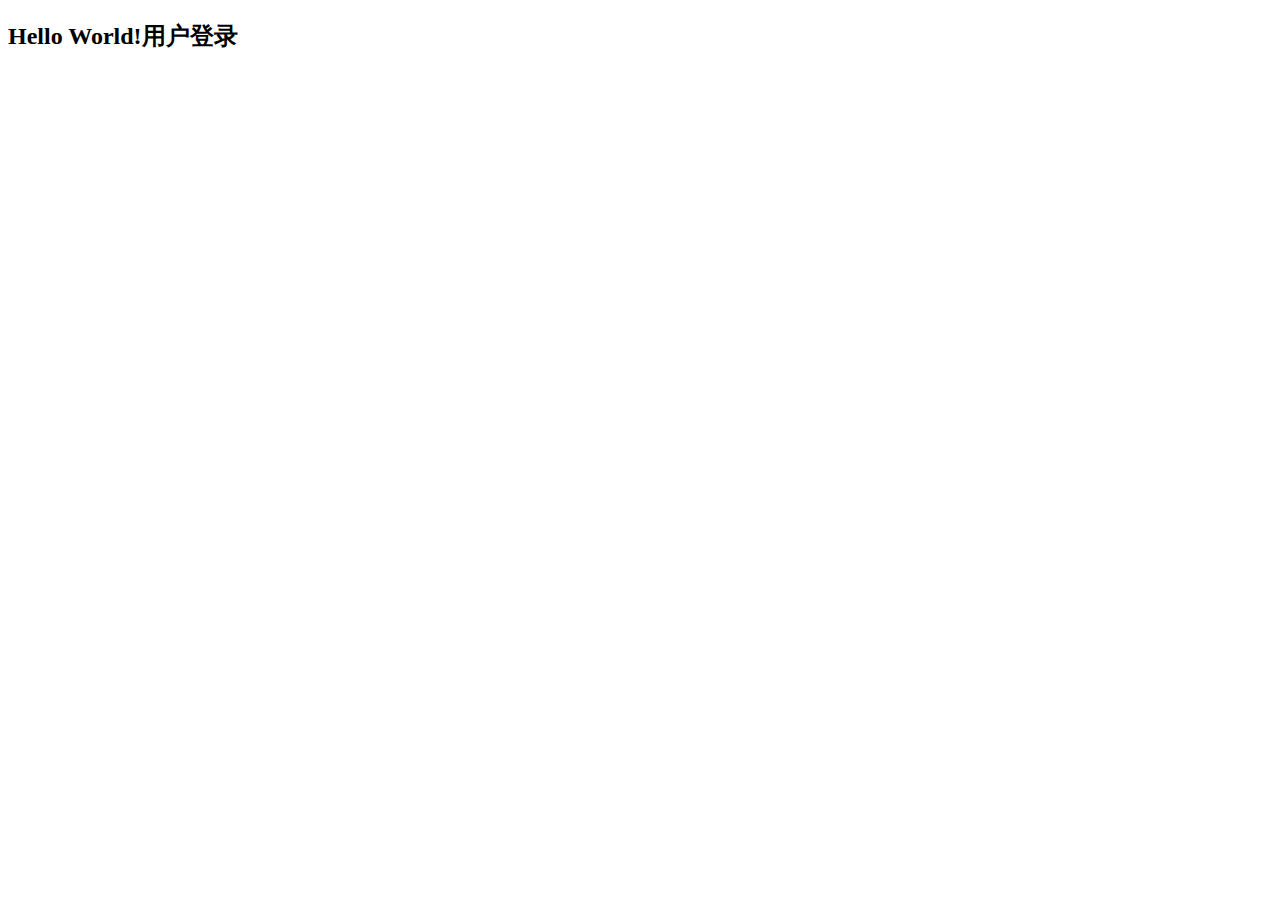
==== assistant-admin/src/main/webapp/WEB-INF/page/main/login.html @ 1f6b2c31 "前端使用layui+html" ====
<!DOCTYPE html>
<html>
<head>
    <meta http-equiv="Content-Type" content="text/html; charset=utf-8"/>
    <title>用户登录</title>
    <link rel="stylesheet" type="text/css" href="/layui/css/layui.css">
    <script type="text/javascript" src="/layui/layui.js"></script>
</head>
<body>
<h2>Hello World!用户登录</h2>
</body>
</html>
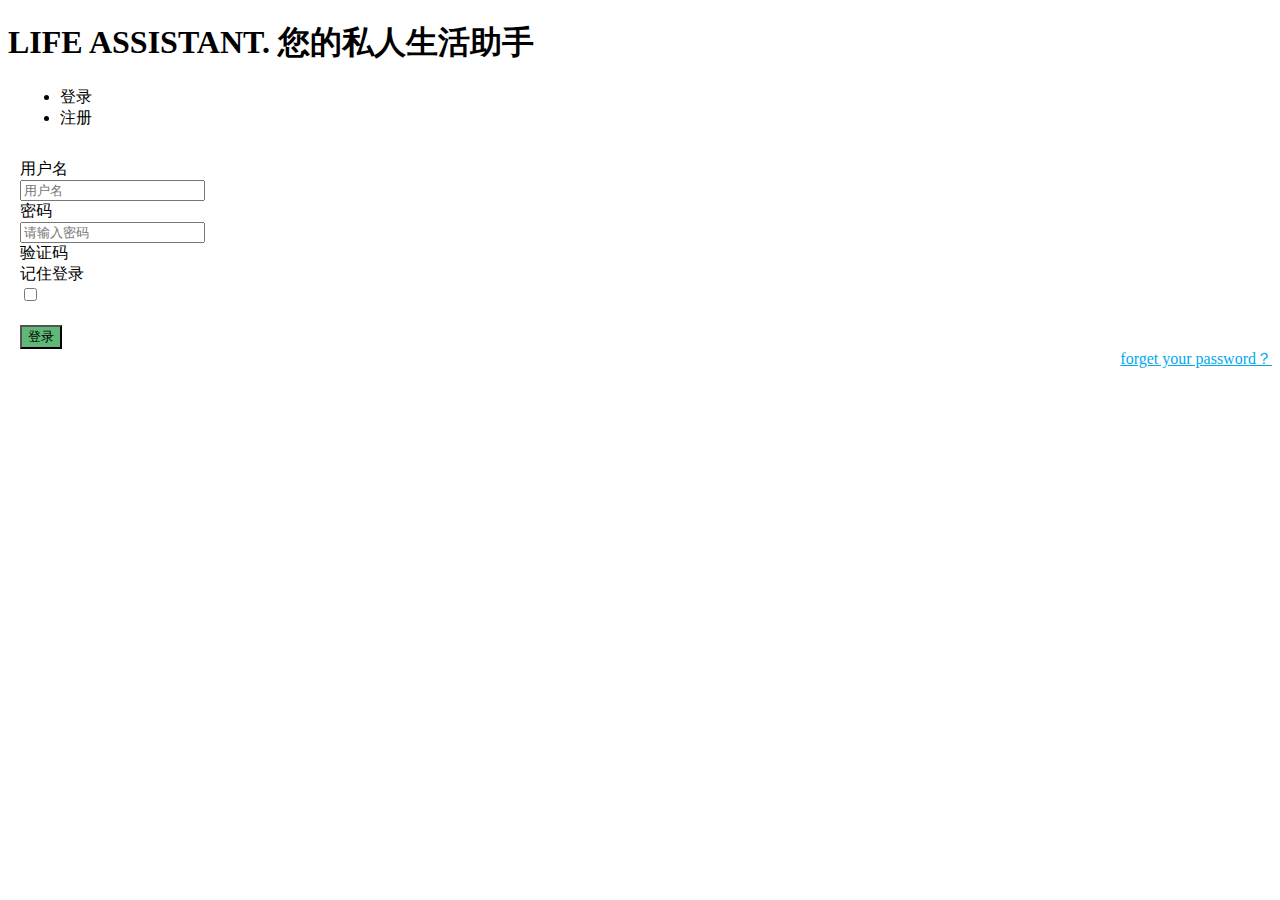
==== commit 038c3627: "制作login demo" ====
--- a/assistant-admin/src/main/webapp/WEB-INF/page/main/login.html
+++ b/assistant-admin/src/main/webapp/WEB-INF/page/main/login.html
@@ -1,12 +1,93 @@
 <!DOCTYPE html>
 <html>
+
 <head>
     <meta http-equiv="Content-Type" content="text/html; charset=utf-8"/>
+    <meta http-equiv="X-UA-Compatible" content="IE=edge,chrome=1">
+    <meta name="viewport" content="width=device-width, initial-scale=1, maximum-scale=1">
     <title>用户登录</title>
     <link rel="stylesheet" type="text/css" href="/layui/css/layui.css">
+    <link rel="stylesheet" type="text/css" href="/layui/css/style.css">
     <script type="text/javascript" src="/layui/layui.js"></script>
 </head>
+
 <body>
-<h2>Hello World!用户登录</h2>
+<!-- logo -->
+<div class="layui-container layui-bg-black layui-logo-row">
+    <div class="layui-row ">
+        <h1 class="layui-logo-p">LIFE ASSISTANT. 您的私人生活助手</h1>
+    </div>
+</div>
+
+<!-- login -->
+<div class="layui-containe layui-login-box">
+    <form class="layui-form layui-form-pane " action="" style="width: 365px;margin-left: 12px;height: 100%;">
+        <div class="layui-tab layui-tab-brief ">
+            <ul class="layui-tab-title layui-login-switch">
+                <li class="layui-this">登录</li>
+                <li>注册</li>
+            </ul>
+        </div>
+
+        <div class="layui-form-item" style="margin-top:30px ;">
+            <label class="layui-form-label ">用户名</label>
+            <div class="layui-input-block ">
+                <input type="text" name="username" lay-verify="required" autocomplete="off" placeholder="用户名 "
+                       class="layui-input ">
+            </div>
+        </div>
+
+        <div class="layui-form-item">
+            <label class="layui-form-label ">密码</label>
+            <div class="layui-input-block ">
+                <input type="password" name="password" lay-verify="required" placeholder="请输入密码"
+                       autocomplete="off" class="layui-input">
+            </div>
+        </div>
+
+        <div class="layui-form-item">
+            <label class="layui-form-label ">验证码</label>
+            <div class="layui-input-block ">
+            </div>
+        </div>
+
+        <div class="layui-form-item">
+            <label class="layui-form-label">记住登录</label>
+            <div class="layui-input-block">
+                <input type="checkbox" name="remember" lay-skin="switch" lay-text="开启|关闭">
+            </div>
+        </div>
+
+        <div class="layui-form-item">
+            <div style="width: 100%; margin-top: 20px;">
+                <button class="layui-btn layui-btn-fluid" style="background: #5FB878;">登录</button>
+            </div>
+        </div>
+    </form>
+     <span style="float: right;">
+        <a href="" style="color: #01AAED;">forget your password？</a>
+    </span>
+</div>
 </body>
+<script>
+    layui.use(['form'], function () {
+        var form = layui.form,
+                layer = layui.layer;
+
+        //监听指定开关
+        form.on('switch(switchTest)', function () {
+            layer.msg('开关checked：' + (this.checked ? 'true' : 'false'), {
+                offset: '6px'
+            });
+        });
+        //表单初始赋值
+        form.val('example', {
+            //复选框选中状态
+            "like[write]": true,
+            //开关状态
+            "close": true
+        })
+    });
+</script>
+
 </html>
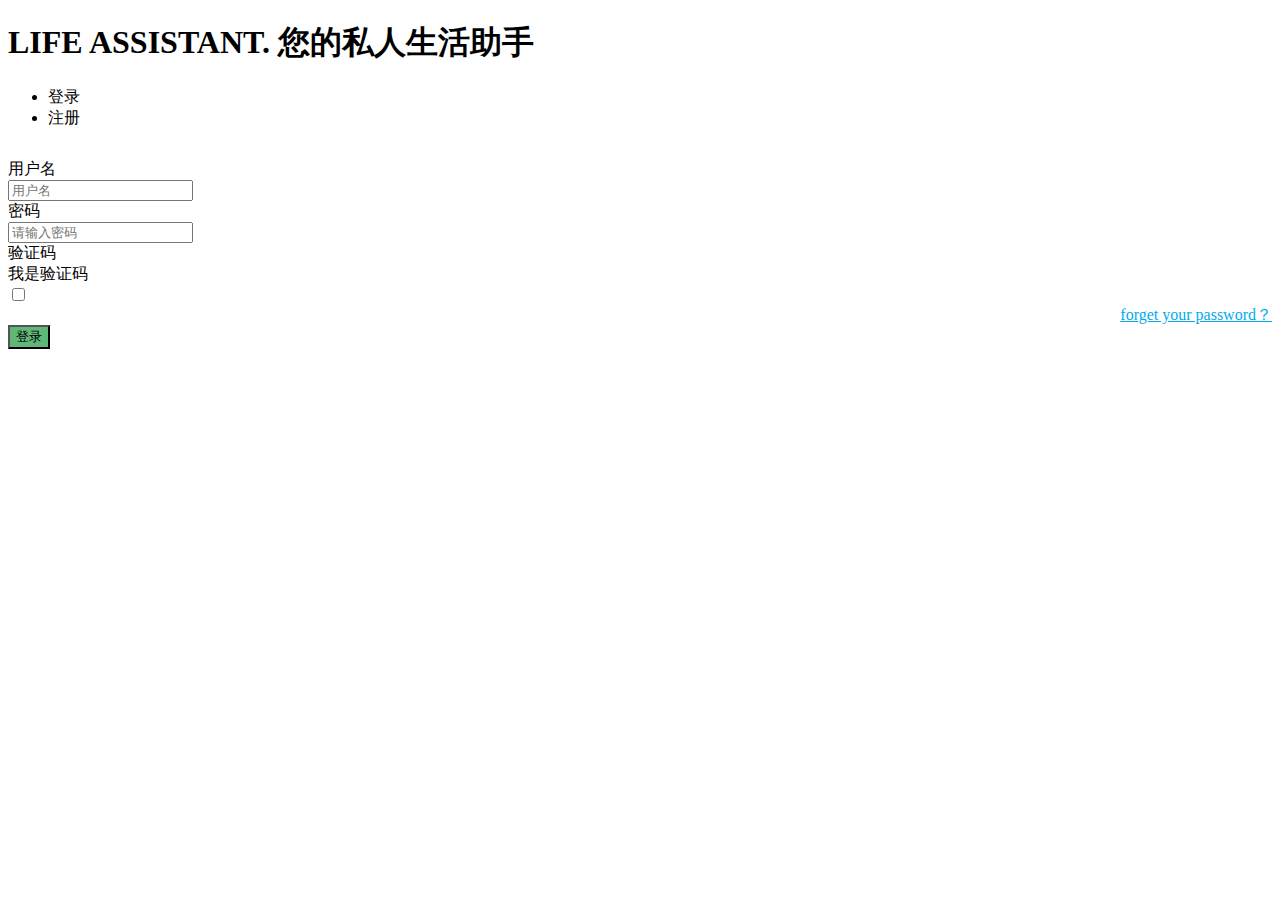
==== commit 7181dcfe: "整合shiro" ====
--- a/assistant-admin/src/main/webapp/WEB-INF/page/main/login.html
+++ b/assistant-admin/src/main/webapp/WEB-INF/page/main/login.html
@@ -11,7 +11,8 @@
     <script type="text/javascript" src="/layui/layui.js"></script>
 </head>
 
-<body>
+<body class="layui-login-img">
+
 <!-- logo -->
 <div class="layui-container layui-bg-black layui-logo-row">
     <div class="layui-row ">
@@ -20,8 +21,8 @@
 </div>
 
 <!-- login -->
-<div class="layui-containe layui-login-box">
-    <form class="layui-form layui-form-pane " action="" style="width: 365px;margin-left: 12px;height: 100%;">
+<div class="layui-containe layui-login-box  ">
+    <form action="/user/login" method="post" class="layui-form layui-form-pane layui-login-position">
         <div class="layui-tab layui-tab-brief ">
             <ul class="layui-tab-title layui-login-switch">
                 <li class="layui-this">登录</li>
@@ -40,39 +41,52 @@
         <div class="layui-form-item">
             <label class="layui-form-label ">密码</label>
             <div class="layui-input-block ">
-                <input type="password" name="password" lay-verify="required" placeholder="请输入密码"
-                       autocomplete="off" class="layui-input">
+                <input type="password" name="password" lay-verify="required" placeholder="请输入密码" autocomplete="off"
+                       class="layui-input">
             </div>
         </div>
 
         <div class="layui-form-item">
             <label class="layui-form-label ">验证码</label>
-            <div class="layui-input-block ">
+            <div class="site-doc-icon site-doc-anim">
+                <div class="layui-anim" data-anim="layui-anim-scale">我是验证码</div>
             </div>
         </div>
 
         <div class="layui-form-item">
-            <label class="layui-form-label">记住登录</label>
-            <div class="layui-input-block">
-                <input type="checkbox" name="remember" lay-skin="switch" lay-text="开启|关闭">
-            </div>
+            <input type="checkbox" name="remember" lay-skin="switch" lay-text="记住我|不记住">
         </div>
-
+                <span style="float: right;">
+                    <a href="" style="color: #01AAED;">forget your password？</a>
+                </span>
         <div class="layui-form-item">
             <div style="width: 100%; margin-top: 20px;">
-                <button class="layui-btn layui-btn-fluid" style="background: #5FB878;">登录</button>
+                <button lay-submit lay-filter="*" class="layui-btn layui-btn-fluid" style="background: #5FB878;">登录
+                </button>
             </div>
         </div>
     </form>
-     <span style="float: right;">
-        <a href="" style="color: #01AAED;">forget your password？</a>
-    </span>
 </div>
+
 </body>
+
 <script>
-    layui.use(['form'], function () {
+    layui.use(['form', 'jquery', 'flow'], function () {
         var form = layui.form,
-                layer = layui.layer;
+                layer = layui.layer,
+                $ = layui.$,
+                flow = layui.flow;
+
+        flow.lazyimg();
+
+        form.on('submit(*)', function (data) {
+            $.post("/user/login", data.field, function (res) {
+                console.log(res);
+                layer.msg(res.userName)
+            }, 'json');
+
+            return false;
+        });
 
         //监听指定开关
         form.on('switch(switchTest)', function () {
@@ -86,7 +100,19 @@
             "like[write]": true,
             //开关状态
             "close": true
-        })
+        });
+
+        //演示动画
+        $('.site-doc-icon .layui-anim').on('click', function () {
+            var othis = $(this),
+                    anim = othis.data('anim');
+
+            othis.removeClass(anim);
+
+            setTimeout(function () {
+                othis.addClass(anim);
+            });
+        });
     });
 </script>
 
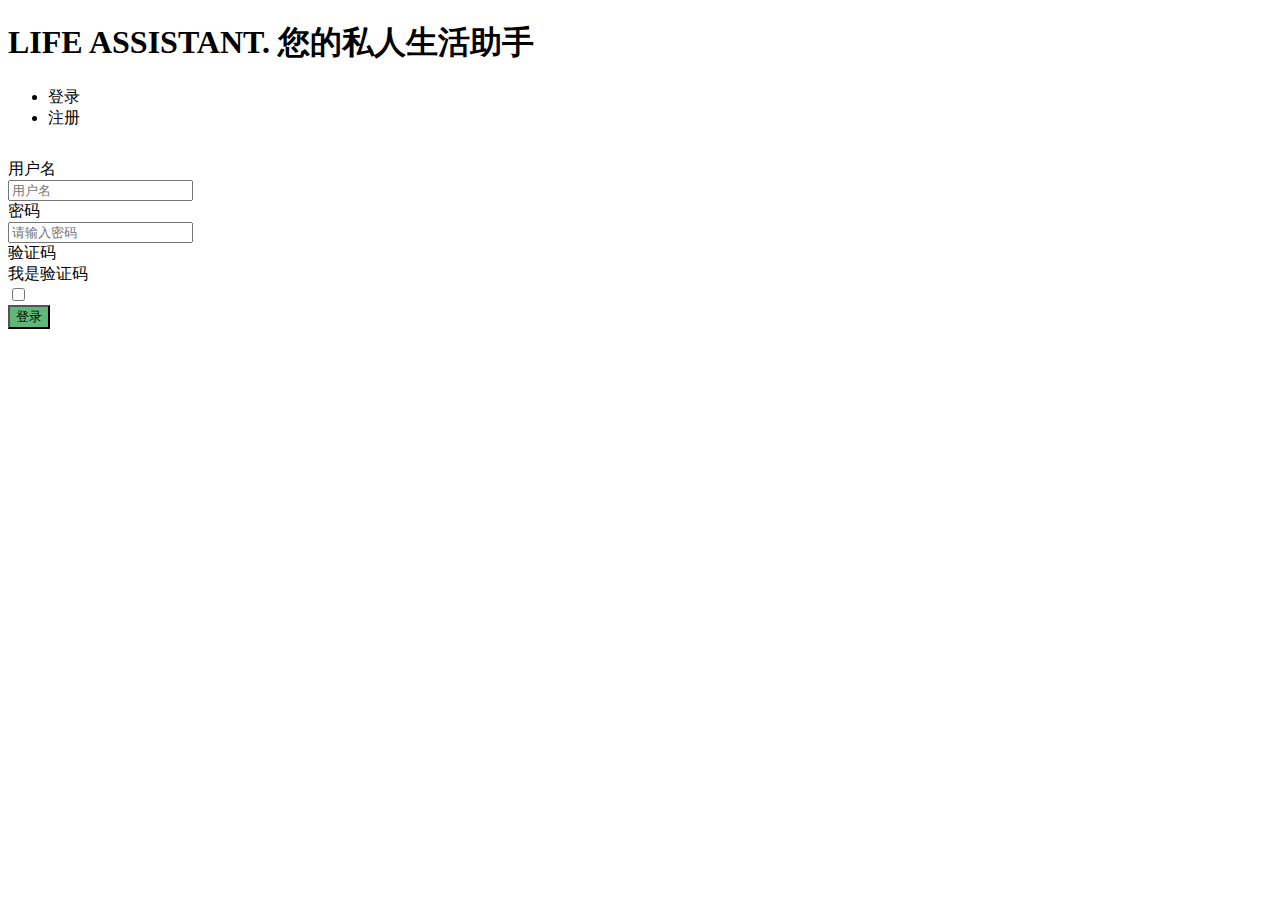
==== commit 0e970f38: "整合shiro" ====
--- a/assistant-admin/src/main/webapp/WEB-INF/page/main/login.html
+++ b/assistant-admin/src/main/webapp/WEB-INF/page/main/login.html
@@ -56,11 +56,9 @@
         <div class="layui-form-item">
             <input type="checkbox" name="remember" lay-skin="switch" lay-text="记住我|不记住">
         </div>
-                <span style="float: right;">
-                    <a href="" style="color: #01AAED;">forget your password？</a>
-                </span>
+
         <div class="layui-form-item">
-            <div style="width: 100%; margin-top: 20px;">
+            <div style"width: 100%; margin-top: 20px;">
                 <button lay-submit lay-filter="*" class="layui-btn layui-btn-fluid" style="background: #5FB878;">登录
                 </button>
             </div>
@@ -81,8 +79,7 @@
 
         form.on('submit(*)', function (data) {
             $.post("/user/login", data.field, function (res) {
-                console.log(res);
-                layer.msg(res.userName)
+                layer.msg("后台数据取得成功 ==》" + res.userName)
             }, 'json');
 
             return false;
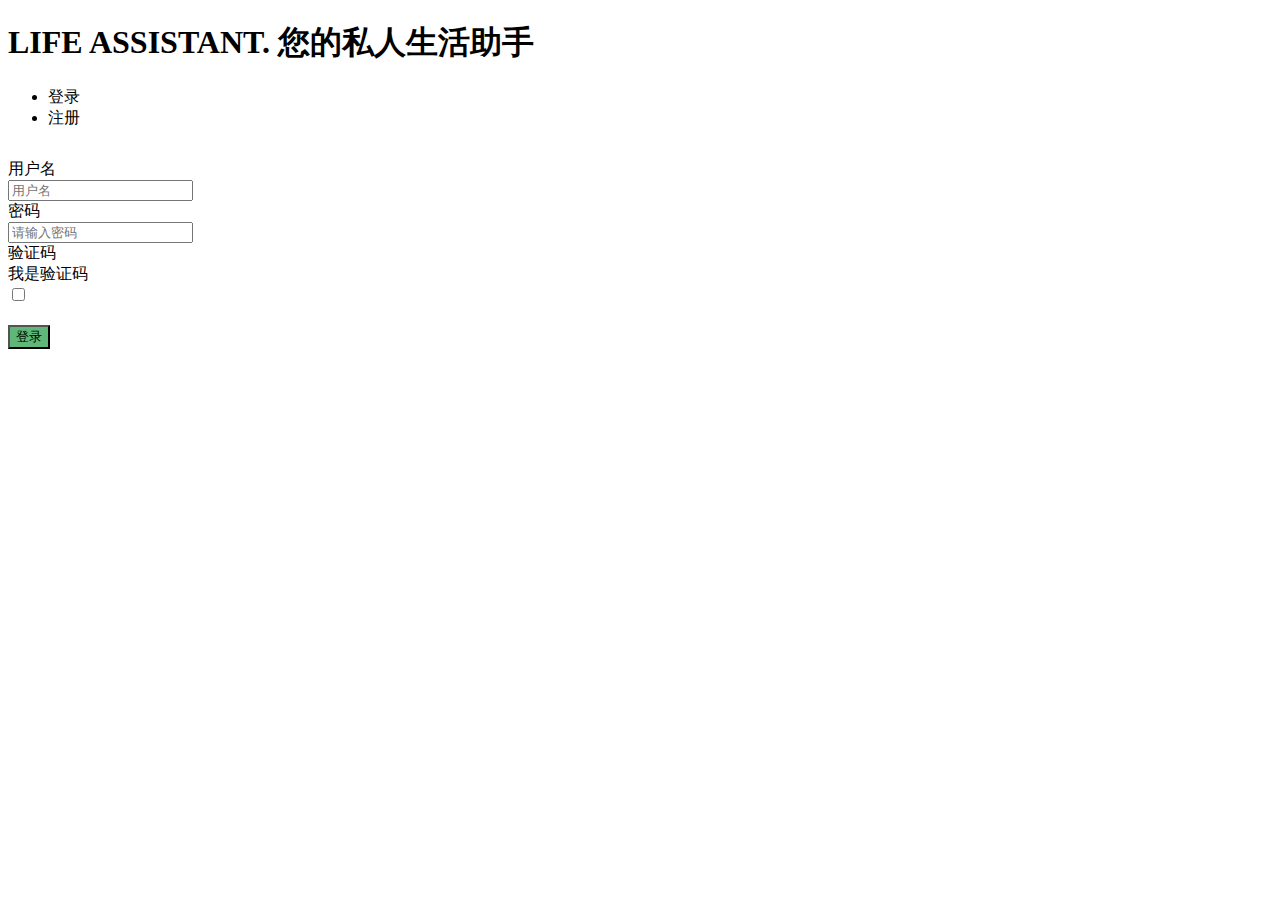
==== commit 7e564a4d: "调试shiro" ====
--- a/assistant-admin/src/main/webapp/WEB-INF/page/main/login.html
+++ b/assistant-admin/src/main/webapp/WEB-INF/page/main/login.html
@@ -54,11 +54,11 @@
         </div>
 
         <div class="layui-form-item">
-            <input type="checkbox" name="remember" lay-skin="switch" lay-text="记住我|不记住">
+            <input type="checkbox" name="rememberMe" lay-skin="switch" lay-text="记住我|不记住">
         </div>
 
         <div class="layui-form-item">
-            <div style"width: 100%; margin-top: 20px;">
+            <div style="width: 100%; margin-top: 20px;">
                 <button lay-submit lay-filter="*" class="layui-btn layui-btn-fluid" style="background: #5FB878;">登录
                 </button>
             </div>
@@ -79,7 +79,7 @@
 
         form.on('submit(*)', function (data) {
             $.post("/user/login", data.field, function (res) {
-                layer.msg("后台数据取得成功 ==》" + res.userName)
+                layer.msg("返回数据 ==》" + res.message)
             }, 'json');
 
             return false;
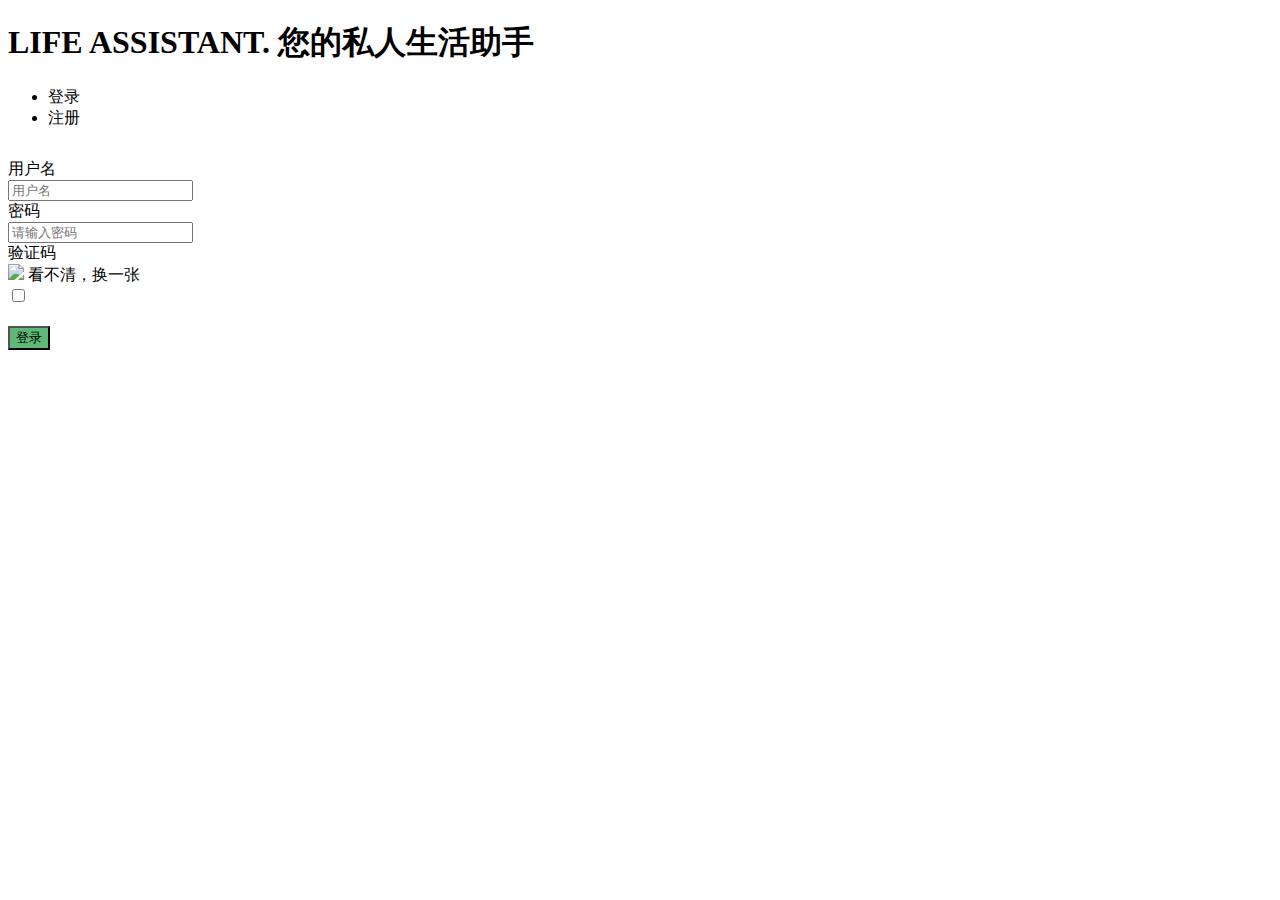
==== commit 91e9ba21: "添加图片验证码" ====
--- a/assistant-admin/src/main/webapp/WEB-INF/page/main/login.html
+++ b/assistant-admin/src/main/webapp/WEB-INF/page/main/login.html
@@ -49,7 +49,10 @@
         <div class="layui-form-item">
             <label class="layui-form-label ">验证码</label>
             <div class="site-doc-icon site-doc-anim">
-                <div class="layui-anim" data-anim="layui-anim-scale">我是验证码</div>
+                <div class="layui-anim" data-anim="layui-anim-scale">
+                    <img src="/captcha/captchaImage" id="captchaImage">
+                     看不清，换一张
+                </div>
             </div>
         </div>
 
@@ -110,6 +113,11 @@
                 othis.addClass(anim);
             });
         });
+
+        $('#captchaImage').on('click', function () {
+            $("#captchaImage").attr("src", "/captcha/captchaImage");
+        });
+
     });
 </script>
 
